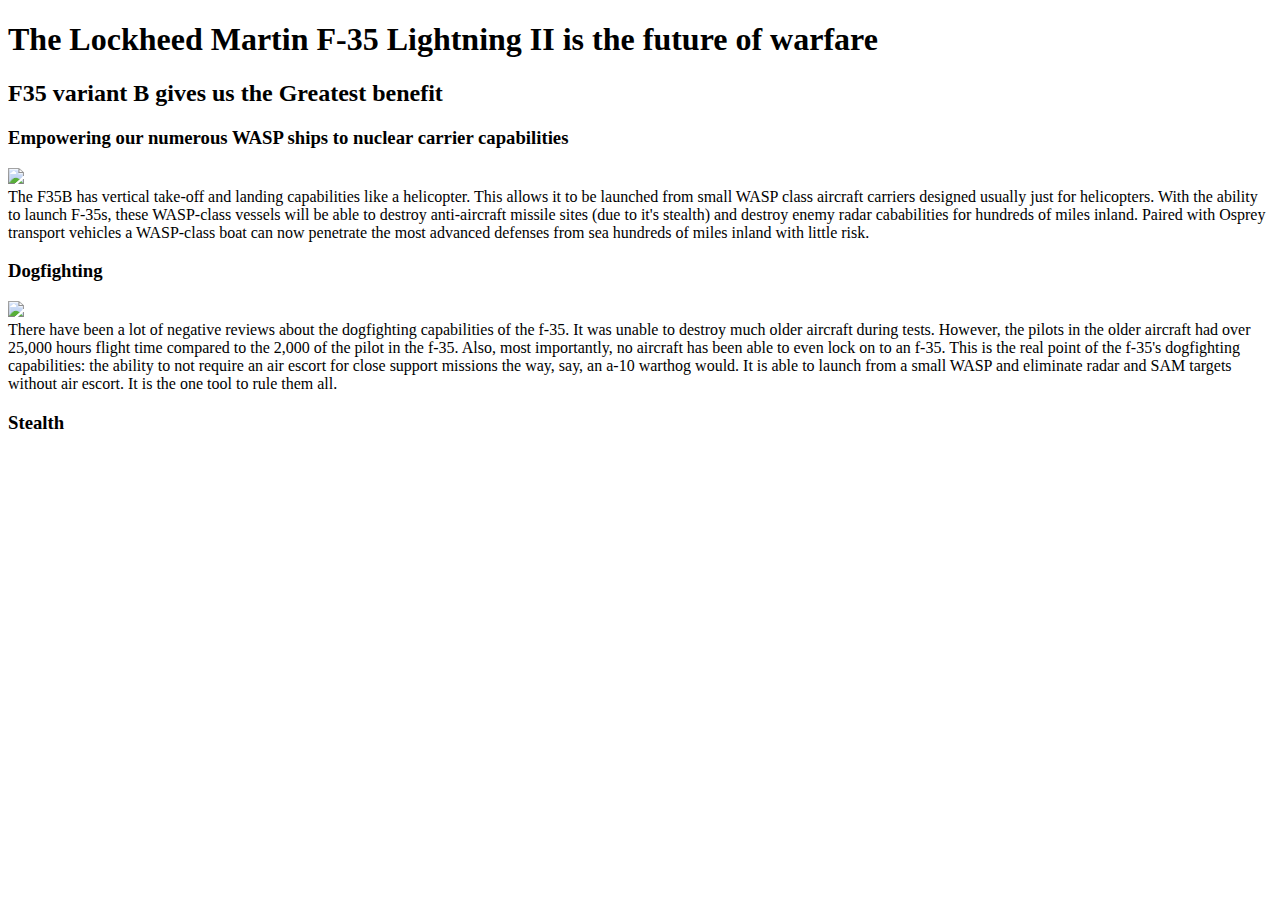
==== index.html @ df64614f "work on personal website" ====
<!DOCTYPE html>
<html>
<head>
	<title>F-35 is the future</title>
	<link rel="stylesheet" type="text/css" href="personal-website-css.css">
	<link rel="index" type="html" href="index.html">
</head>
<body>
	<h1>The Lockheed Martin F-35 Lightning II is the future of warfare</h1>
	<article>
		<h2>F35 variant B gives us the Greatest benefit</h2>
		<h3>Empowering our numerous WASP ships to nuclear carrier capabilities</h3>
		<img src="http://www.freewebs.com/jeffhead/f35/f-35b-03.jpg">
		<div>
			The F35B has vertical take-off and landing capabilities like a helicopter.  This allows it to be launched from small WASP class aircraft carriers designed usually just for helicopters.  With the ability to launch F-35s, these WASP-class vessels will be able to destroy anti-aircraft missile sites (due to it's stealth) and destroy enemy radar cababilities for hundreds of miles inland.  Paired with Osprey transport vehicles a WASP-class boat can now penetrate the most advanced defenses from sea hundreds of miles inland with little risk. 
		</div>
	</article>
	<article>
		<h3>Dogfighting</h3>
		<img src="https://i.kinja-img.com/gawker-media/image/upload/1319449782160097684.jpg">
		<div>
			There have been a lot of negative reviews about the dogfighting capabilities of the f-35.  It was unable to destroy much older aircraft during tests.  However, the pilots in the older aircraft had over 25,000 hours flight time compared to the 2,000 of the pilot in the f-35.  Also, most importantly, no aircraft has been able to even lock on to an f-35.  This is the real point of the f-35's dogfighting capabilities: the ability to not require an air escort for close support missions the way, say, an a-10 warthog would.  It is able to launch from a small WASP and eliminate radar and SAM targets without air escort.  It is the one tool to rule them all. 
		</div>
	</article>
	<article>
		<h3>Stealth</h3>
		<div></div>
	</article>




</body>
</html>
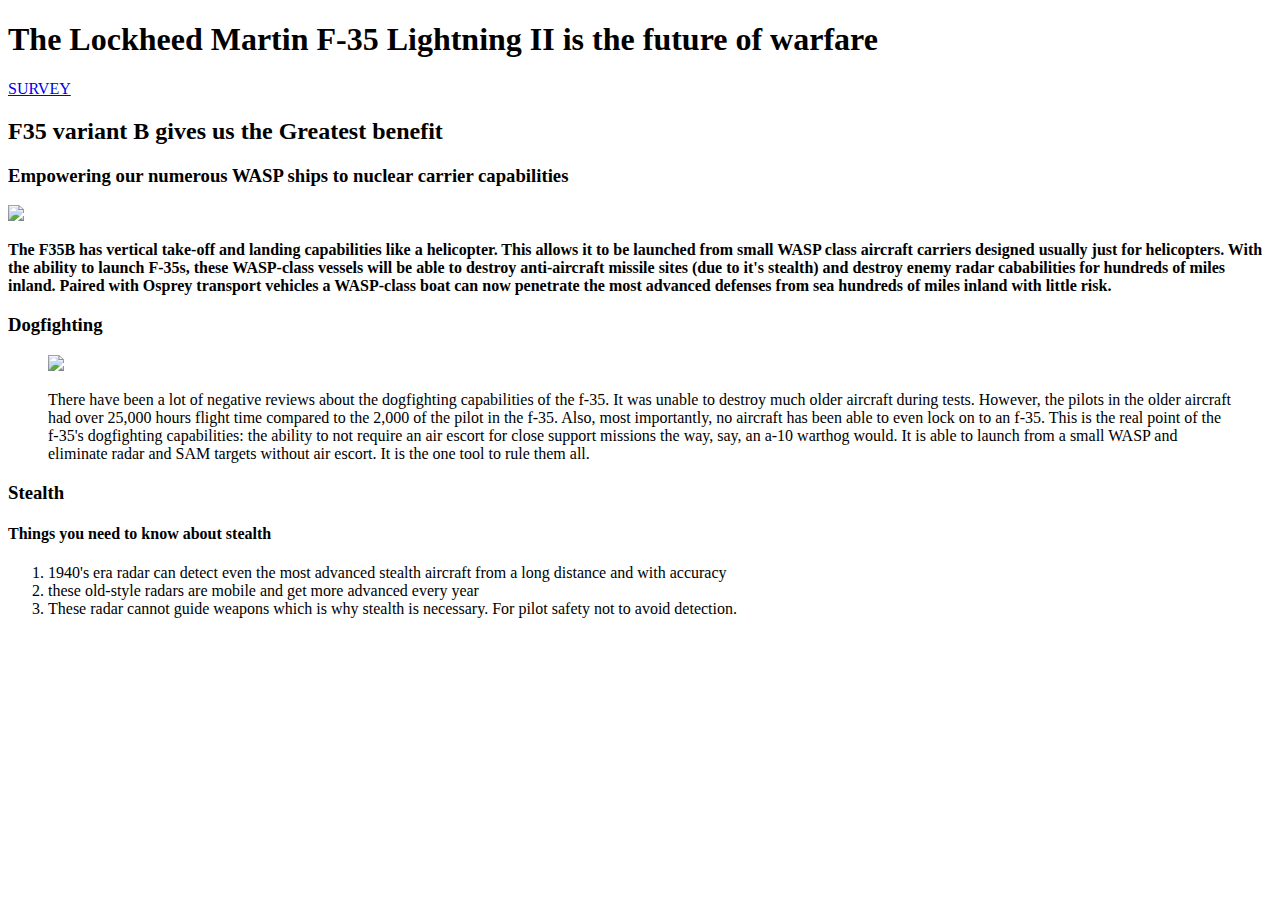
==== commit 9924679d: "do work on personal website" ====
--- a/index.html
+++ b/index.html
@@ -1,30 +1,41 @@
 <!DOCTYPE html>
 <html>
+
 <head>
 	<title>F-35 is the future</title>
 	<link rel="stylesheet" type="text/css" href="personal-website-css.css">
-	<link rel="index" type="html" href="index.html">
 </head>
-<body>
+<body class="body">
 	<h1>The Lockheed Martin F-35 Lightning II is the future of warfare</h1>
+	<a href="survey.html">SURVEY</a>
 	<article>
 		<h2>F35 variant B gives us the Greatest benefit</h2>
 		<h3>Empowering our numerous WASP ships to nuclear carrier capabilities</h3>
 		<img src="http://www.freewebs.com/jeffhead/f35/f-35b-03.jpg">
-		<div>
+		<p ID="p1">
 			The F35B has vertical take-off and landing capabilities like a helicopter.  This allows it to be launched from small WASP class aircraft carriers designed usually just for helicopters.  With the ability to launch F-35s, these WASP-class vessels will be able to destroy anti-aircraft missile sites (due to it's stealth) and destroy enemy radar cababilities for hundreds of miles inland.  Paired with Osprey transport vehicles a WASP-class boat can now penetrate the most advanced defenses from sea hundreds of miles inland with little risk. 
-		</div>
+		</p>
 	</article>
 	<article>
 		<h3>Dogfighting</h3>
+		<figure>
 		<img src="https://i.kinja-img.com/gawker-media/image/upload/1319449782160097684.jpg">
-		<div>
+		<p>
 			There have been a lot of negative reviews about the dogfighting capabilities of the f-35.  It was unable to destroy much older aircraft during tests.  However, the pilots in the older aircraft had over 25,000 hours flight time compared to the 2,000 of the pilot in the f-35.  Also, most importantly, no aircraft has been able to even lock on to an f-35.  This is the real point of the f-35's dogfighting capabilities: the ability to not require an air escort for close support missions the way, say, an a-10 warthog would.  It is able to launch from a small WASP and eliminate radar and SAM targets without air escort.  It is the one tool to rule them all. 
-		</div>
+		</p>
 	</article>
 	<article>
 		<h3>Stealth</h3>
-		<div></div>
+		<p>
+			<h4>Things you need to know about stealth</h4>
+			<ol>
+				<li>1940's era radar can detect even the most advanced stealth aircraft from a long distance and with accuracy</li>
+				<li>these old-style radars are mobile and get more advanced every year </li>
+				<li>These radar cannot guide weapons which is why stealth is necessary.  For pilot safety not to avoid detection.</li>
+			</ol>
+
+
+		</p>
 	</article>
 
 
--- a/personal-website-css.css
+++ b/personal-website-css.css
@@ -0,0 +1,21 @@
+
+
+#p1 {
+	font-weight: bolder;
+	font-family: Comic Sans MS;
+}
+
+#fieldset1 {
+
+	border-width: thick;
+	border-color: lightblue
+	font-weight: bolder;
+}
+
+
+#fieldset2 {
+
+	border-width: thick;
+	border-color: red
+	font-weight: bolder;
+}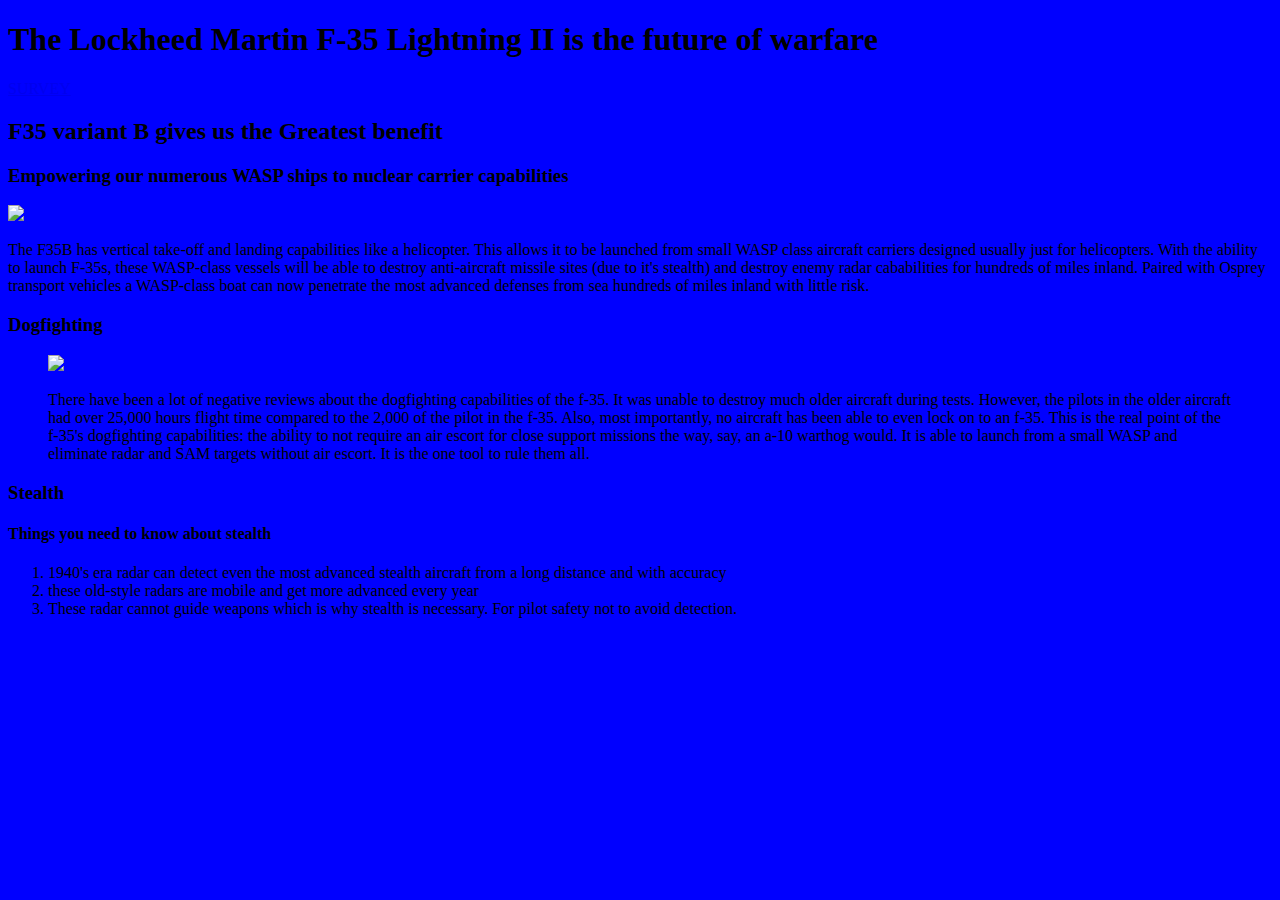
==== commit 48100359: "work on 3.5" ====
--- a/index.html
+++ b/index.html
@@ -3,7 +3,7 @@
 
 <head>
 	<title>F-35 is the future</title>
-	<link rel="stylesheet" type="text/css" href="personal-website-css.css">
+	<link rel="stylesheet" type="text/css" href="styles.css">
 </head>
 <body class="body">
 	<h1>The Lockheed Martin F-35 Lightning II is the future of warfare</h1>
--- a/styles.css
+++ b/styles.css
@@ -0,0 +1,3 @@
+body {
+	background: blue;
+}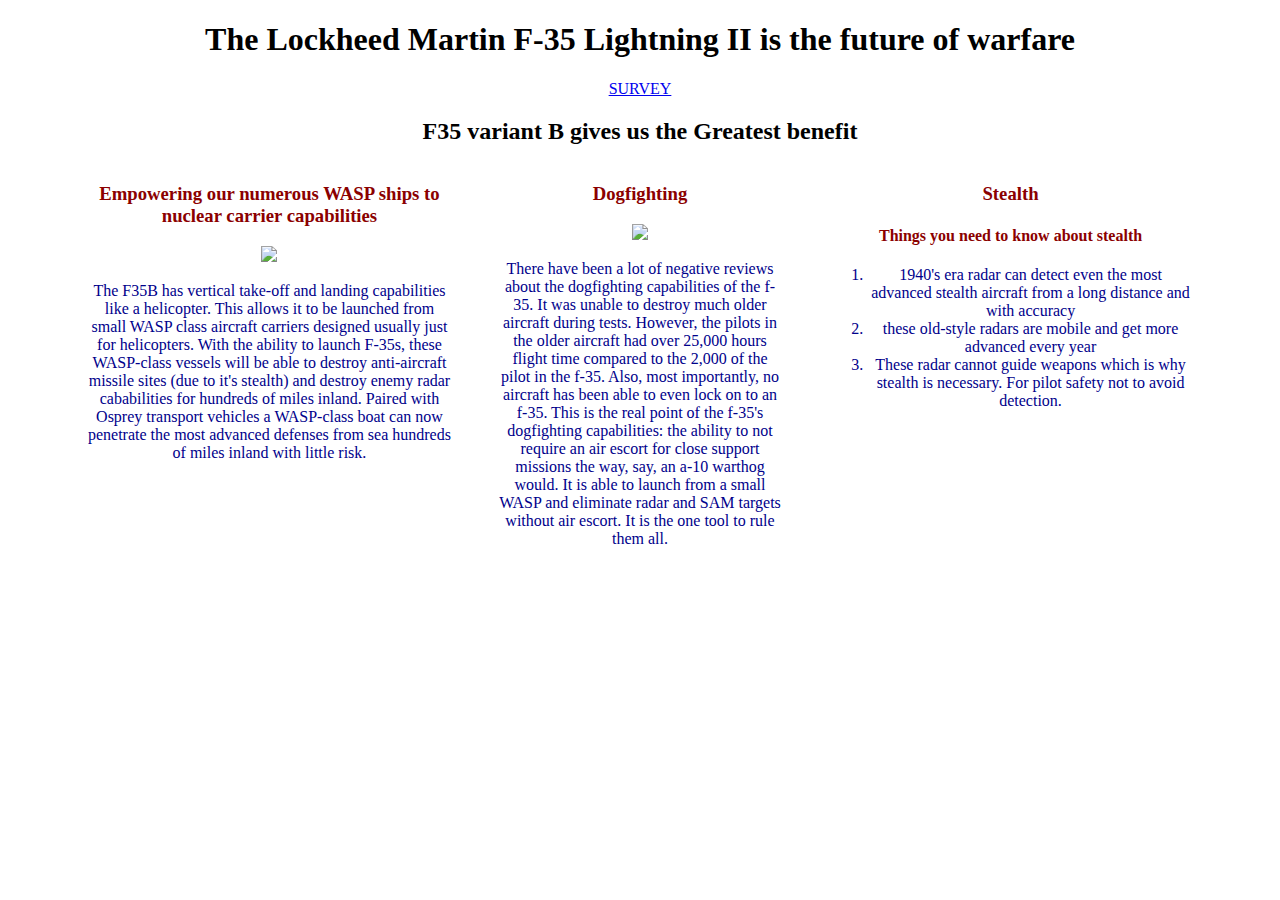
==== commit 55dc384b: "further work on 3.5" ====
--- a/index.html
+++ b/index.html
@@ -4,30 +4,32 @@
 <head>
 	<title>F-35 is the future</title>
 	<link rel="stylesheet" type="text/css" href="styles.css">
-</head>
-<body class="body">
 	<h1>The Lockheed Martin F-35 Lightning II is the future of warfare</h1>
 	<a href="survey.html">SURVEY</a>
+</head>
+<body>
+	<h2 ID="specialheader">F35 variant B gives us the Greatest benefit</h2>
 	<article>
-		<h2>F35 variant B gives us the Greatest benefit</h2>
-		<h3>Empowering our numerous WASP ships to nuclear carrier capabilities</h3>
+		
+		
+		<h3 class="header">Empowering our numerous WASP ships to nuclear carrier capabilities</h3>
 		<img src="http://www.freewebs.com/jeffhead/f35/f-35b-03.jpg">
-		<p ID="p1">
-			The F35B has vertical take-off and landing capabilities like a helicopter.  This allows it to be launched from small WASP class aircraft carriers designed usually just for helicopters.  With the ability to launch F-35s, these WASP-class vessels will be able to destroy anti-aircraft missile sites (due to it's stealth) and destroy enemy radar cababilities for hundreds of miles inland.  Paired with Osprey transport vehicles a WASP-class boat can now penetrate the most advanced defenses from sea hundreds of miles inland with little risk. 
-		</p>
+			<p ID="p1">
+				The F35B has vertical take-off and landing capabilities like a helicopter.  This allows it to be launched from small WASP class aircraft carriers designed usually just for helicopters.  With the ability to launch F-35s, these WASP-class vessels will be able to destroy anti-aircraft missile sites (due to it's stealth) and destroy enemy radar cababilities for hundreds of miles inland.  Paired with Osprey transport vehicles a WASP-class boat can now penetrate the most advanced defenses from sea hundreds of miles inland with little risk. 
+			</p>
 	</article>
 	<article>
-		<h3>Dogfighting</h3>
+		<h3 class="header">Dogfighting</h3>
 		<figure>
 		<img src="https://i.kinja-img.com/gawker-media/image/upload/1319449782160097684.jpg">
-		<p>
-			There have been a lot of negative reviews about the dogfighting capabilities of the f-35.  It was unable to destroy much older aircraft during tests.  However, the pilots in the older aircraft had over 25,000 hours flight time compared to the 2,000 of the pilot in the f-35.  Also, most importantly, no aircraft has been able to even lock on to an f-35.  This is the real point of the f-35's dogfighting capabilities: the ability to not require an air escort for close support missions the way, say, an a-10 warthog would.  It is able to launch from a small WASP and eliminate radar and SAM targets without air escort.  It is the one tool to rule them all. 
-		</p>
+			<p>
+				There have been a lot of negative reviews about the dogfighting capabilities of the f-35.  It was unable to destroy much older aircraft during tests.  However, the pilots in the older aircraft had over 25,000 hours flight time compared to the 2,000 of the pilot in the f-35.  Also, most importantly, no aircraft has been able to even lock on to an f-35.  This is the real point of the f-35's dogfighting capabilities: the ability to not require an air escort for close support missions the way, say, an a-10 warthog would.  It is able to launch from a small WASP and eliminate radar and SAM targets without air escort.  It is the one tool to rule them all. 
+			</p>
 	</article>
 	<article>
-		<h3>Stealth</h3>
+		<h3 class="header">Stealth</h3>
 		<p>
-			<h4>Things you need to know about stealth</h4>
+			<h4 class="header">Things you need to know about stealth</h4>
 			<ol>
 				<li>1940's era radar can detect even the most advanced stealth aircraft from a long distance and with accuracy</li>
 				<li>these old-style radars are mobile and get more advanced every year </li>
--- a/styles.css
+++ b/styles.css
@@ -1,3 +1,91 @@
-body {
-	background: blue;
-}+.labelA {
+	width: 190%;
+}
+
+html {
+	text-align: center;
+}
+
+
+img {
+	max-width: 80%;
+}
+
+.header {
+	font-weight: bolder;
+	color: darkred;
+}
+
+#specialheader {
+	color: black;
+}
+
+article {
+	max-width: 29%;
+	display: inline-block;
+	vertical-align: top;
+	color: darkblue;
+}
+
+
+#fieldsetA {
+	font-weight: bolder;
+	padding: 3%;
+	border: 25%;
+	border-width: 10%;
+	border-color: lightblue;
+	max-width: 45%;
+	font-family: arial;
+	font-size: large;
+	display: inline-block;
+	vertical-align: top;
+}
+
+#fieldsetB {
+	font-weight: bolder;
+	padding: 3%;
+	border: 25%;
+	border-width: 10%;
+	border-color: lightblue;
+	max-width: 40%;
+	font-family: arial;
+	font-size: large;
+	display: inline-block;
+	vertical-align: top;
+}
+
+textarea {
+	width: 80%;
+	height: 200%;
+	border: 10% solid blue;
+	padding: 0%;
+	font-family: arial;
+	background-color: lightgray;
+	background-position: bottom right;
+	background-repeat: no-repeat;
+}
+
+input {
+	width: 100%;
+    padding: 12% 20%;
+    margin: 8% 0;
+    box-sizing: border-box;
+}
+
+button {
+	padding: 1%;
+	text-decoration: wavy;
+	float: bottom;
+	font-size: 500%;
+	border-radius: 8%;
+	background-color: lightblue;
+    color: black;
+    border: 5% solid red;
+    -webkit-transition-duration: 0.4s; 
+    transition-duration: 0.4s;
+}
+button:hover {
+	background-color: purple; 
+    color: white;
+
+}
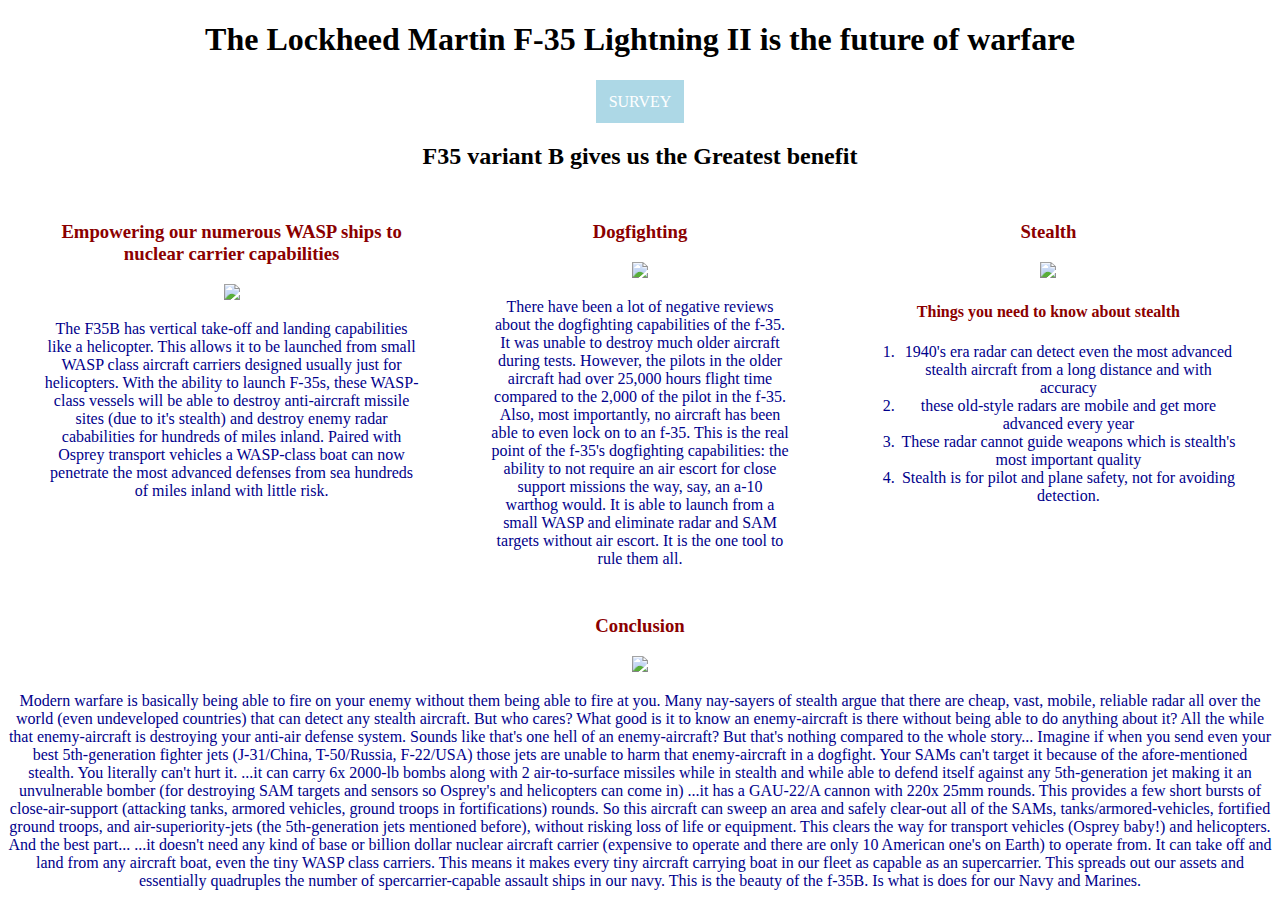
==== commit 23e77fe0: "done with 3.5 for the night can't get responsive design" ====
--- a/index.html
+++ b/index.html
@@ -9,7 +9,7 @@
 </head>
 <body>
 	<h2 ID="specialheader">F35 variant B gives us the Greatest benefit</h2>
-	<article>
+	<article ID="articleA">
 		
 		
 		<h3 class="header">Empowering our numerous WASP ships to nuclear carrier capabilities</h3>
@@ -18,7 +18,7 @@
 				The F35B has vertical take-off and landing capabilities like a helicopter.  This allows it to be launched from small WASP class aircraft carriers designed usually just for helicopters.  With the ability to launch F-35s, these WASP-class vessels will be able to destroy anti-aircraft missile sites (due to it's stealth) and destroy enemy radar cababilities for hundreds of miles inland.  Paired with Osprey transport vehicles a WASP-class boat can now penetrate the most advanced defenses from sea hundreds of miles inland with little risk. 
 			</p>
 	</article>
-	<article>
+	<article ID="articleB">
 		<h3 class="header">Dogfighting</h3>
 		<figure>
 		<img src="https://i.kinja-img.com/gawker-media/image/upload/1319449782160097684.jpg">
@@ -26,19 +26,40 @@
 				There have been a lot of negative reviews about the dogfighting capabilities of the f-35.  It was unable to destroy much older aircraft during tests.  However, the pilots in the older aircraft had over 25,000 hours flight time compared to the 2,000 of the pilot in the f-35.  Also, most importantly, no aircraft has been able to even lock on to an f-35.  This is the real point of the f-35's dogfighting capabilities: the ability to not require an air escort for close support missions the way, say, an a-10 warthog would.  It is able to launch from a small WASP and eliminate radar and SAM targets without air escort.  It is the one tool to rule them all. 
 			</p>
 	</article>
-	<article>
+	<article ID="articleC">
 		<h3 class="header">Stealth</h3>
+		<img src="http://aviationweek.com/site-files/aviationweek.com/files/uploads/2016/06/13/F-Stealth_diagram1.jpg">
 		<p>
 			<h4 class="header">Things you need to know about stealth</h4>
 			<ol>
 				<li>1940's era radar can detect even the most advanced stealth aircraft from a long distance and with accuracy</li>
 				<li>these old-style radars are mobile and get more advanced every year </li>
-				<li>These radar cannot guide weapons which is why stealth is necessary.  For pilot safety not to avoid detection.</li>
+				<li>These radar cannot guide weapons which is stealth's most important quality</li>
+				<li> Stealth is for pilot and plane safety, not for avoiding detection.</li>
 			</ol>
-
 
 		</p>
 	</article>
+
+	<section>
+		<h3 class="header">Conclusion</h3>
+		<img src="http://www.dmitryshulgin.com/wp-content/uploads/2015/01/CTOL-Gun-System.jpg" ID="lastpic">
+		<p>
+				Modern warfare is basically being able to fire on your enemy without them being able to fire at you.  Many nay-sayers of stealth argue that there are cheap, vast, mobile, reliable radar all over the world (even undeveloped countries) that can detect any stealth aircraft.  But who cares?  What good is it to know an enemy-aircraft is there without being able to do anything about it?  All the while that enemy-aircraft is destroying your anti-air defense system.  
+
+				Sounds like that's one hell of an enemy-aircraft?  But that's nothing compared to the whole story...
+
+				Imagine if when you send even your best 5th-generation fighter jets (J-31/China, T-50/Russia, F-22/USA) those jets are unable to harm that enemy-aircraft in a dogfight.  Your SAMs can't target it because of the afore-mentioned stealth.  You literally can't hurt it.
+
+				...it can carry 6x 2000-lb bombs along with 2 air-to-surface missiles while in stealth and while able to defend itself against any 5th-generation jet making it an unvulnerable bomber (for destroying SAM targets and sensors so Osprey's and helicopters can come in)
+
+				...it has a GAU-22/A cannon with 220x 25mm rounds.  This provides a few short bursts of close-air-support (attacking tanks, armored vehicles, ground troops in fortifications) rounds.  So this aircraft can sweep an area and safely clear-out all of the SAMs, tanks/armored-vehicles, fortified ground troops, and air-superiority-jets (the 5th-generation jets mentioned before), without risking loss of life or equipment.  This clears the way for transport vehicles (Osprey baby!) and helicopters.  And the best part...
+
+				...it doesn't need any kind of base or billion dollar nuclear aircraft carrier (expensive to operate and there are only 10 American one's on Earth) to operate from.  It can take off and land from any aircraft boat, even the tiny WASP class carriers.  This means it makes every tiny aircraft carrying boat in our fleet as capable as an supercarrier.  This spreads out our assets and essentially quadruples the number of spercarrier-capable assault ships in our navy.
+
+				This is the beauty of the f-35B.  Is what is does for our Navy and Marines. 
+			</p>
+	</section>
 
 
 
--- a/styles.css
+++ b/styles.css
@@ -1,11 +1,29 @@
-.labelA {
-	width: 190%;
+@media screen and (max-width: 600px) {
+  html {
+  	color: hotpink;
+  	
+  }
+}
+
+section {
+	display: inline-block;
+	vertical-align: top;
+	text-align: center;
+	color: darkblue;
 }
 
 html {
 	text-align: center;
+	background-image: url("https://www.brandicarpet.com/wp-content/uploads/2015/04/Transparent-American-Flag.png");
+	background-size: 99%;
+	background-repeat: no-repeat;
+
 }
 
+#lastpic {
+	max-width: 30%;
+	max-height: 30%;
+}
 
 img {
 	max-width: 80%;
@@ -21,33 +39,80 @@
 }
 
 article {
-	max-width: 29%;
+	padding: 1%;
+	max-width: 30%;
 	display: inline-block;
+	color: darkblue;
 	vertical-align: top;
-	color: darkblue;
 }
 
 
+
 #fieldsetA {
+	text-transform: uppercase;
 	font-weight: bolder;
 	padding: 3%;
-	border: 25%;
-	border-width: 10%;
+	border: 5%;
+	border-width: 1%;
 	border-color: lightblue;
-	max-width: 45%;
+	max-width: 48%;
 	font-family: arial;
 	font-size: large;
 	display: inline-block;
 	vertical-align: top;
 }
 
+a:link {
+	background-color: lightblue;
+    color: white;
+    padding: 1% 1%;
+    text-align: center; 
+    text-decoration: none;
+    display: inline-block;
+}
+
+a:visited {
+	background-color: darkblue;
+    color: red;
+    padding: 1% 1%;
+    text-align: center; 
+    text-decoration: underline;
+    display: inline-block;
+}
+a:hover {
+	background-color: green;
+    color: yellow;
+    padding: 1% 1%;
+    text-align: center; 
+    text-decoration: underline;
+    text-decoration-style: wavy;
+    display: inline-block;
+}
+a:active {
+	background-color: lavender;
+    color: white;
+    padding: 1% 1%;
+    text-align: center; 
+    text-decoration: overline;
+    text-decoration-style: wavy;
+    display: inline-block;
+}
+
+#checkbox {
+	background-image: url("http://www.rstreet.org/wp-content/uploads/2016/02/ThinkstockPhotos-494386576.jpg");
+	padding: 5%;
+	background-size: 100%;
+	color: red;
+	text-align: center;
+}
+
 #fieldsetB {
-	font-weight: bolder;
+	
 	padding: 3%;
-	border: 25%;
-	border-width: 10%;
+	border: 5%;
+	border-width: 1%;
 	border-color: lightblue;
-	max-width: 40%;
+	max-width: 48%;
 	font-family: arial;
 	font-size: large;
 	display: inline-block;
@@ -65,10 +130,14 @@
 	background-repeat: no-repeat;
 }
 
+label {
+	border-color: lightyellow;
+}
+
 input {
 	width: 100%;
-    padding: 12% 20%;
-    margin: 8% 0;
+    padding: 3% 3%;
+    margin: 3% 3%;
     box-sizing: border-box;
 }
 
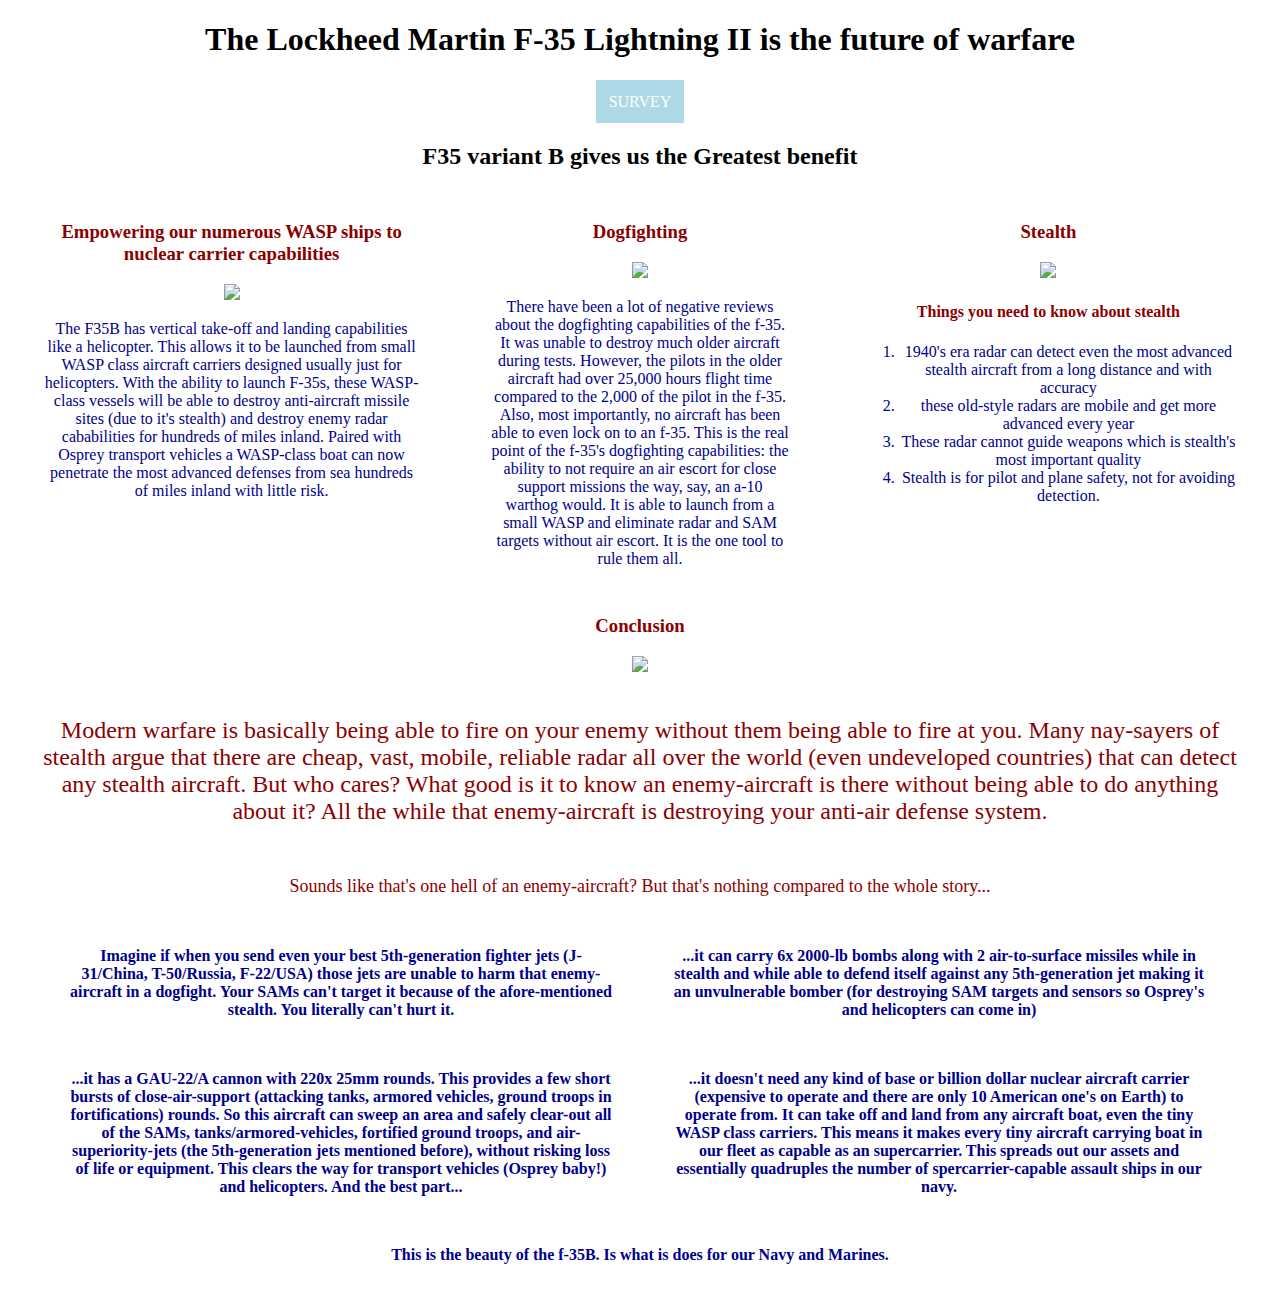
==== commit 09d1344e: "update website" ====
--- a/index.html
+++ b/index.html
@@ -45,20 +45,38 @@
 		<h3 class="header">Conclusion</h3>
 		<img src="http://www.dmitryshulgin.com/wp-content/uploads/2015/01/CTOL-Gun-System.jpg" ID="lastpic">
 		<p>
-				Modern warfare is basically being able to fire on your enemy without them being able to fire at you.  Many nay-sayers of stealth argue that there are cheap, vast, mobile, reliable radar all over the world (even undeveloped countries) that can detect any stealth aircraft.  But who cares?  What good is it to know an enemy-aircraft is there without being able to do anything about it?  All the while that enemy-aircraft is destroying your anti-air defense system.  
+				<div class="F">
+					Modern warfare is basically being able to fire on your enemy without them being able to fire at you.  Many nay-sayers of stealth argue that there are cheap, vast, mobile, reliable radar all over the world (even undeveloped countries) that can detect any stealth aircraft.  But who cares?  What good is it to know an enemy-aircraft is there without being able to do anything about it?  All the while that enemy-aircraft is destroying your anti-air defense system. 
+				</div>
 
-				Sounds like that's one hell of an enemy-aircraft?  But that's nothing compared to the whole story...
+				<div class="J">
+					
+						Sounds like that's one hell of an enemy-aircraft?  But that's nothing compared to the whole story...
+				</div>
 
-				Imagine if when you send even your best 5th-generation fighter jets (J-31/China, T-50/Russia, F-22/USA) those jets are unable to harm that enemy-aircraft in a dogfight.  Your SAMs can't target it because of the afore-mentioned stealth.  You literally can't hurt it.
+				<div class="D">
+					
+						Imagine if when you send even your best 5th-generation fighter jets (J-31/China, T-50/Russia, F-22/USA) those jets are unable to harm that enemy-aircraft in a dogfight.  Your SAMs can't target it because of the afore-mentioned stealth.  You literally can't hurt it.
+				</div>
 
-				...it can carry 6x 2000-lb bombs along with 2 air-to-surface missiles while in stealth and while able to defend itself against any 5th-generation jet making it an unvulnerable bomber (for destroying SAM targets and sensors so Osprey's and helicopters can come in)
+				<div class="D">
+					
+						...it can carry 6x 2000-lb bombs along with 2 air-to-surface missiles while in stealth and while able to defend itself against any 5th-generation jet making it an unvulnerable bomber (for destroying SAM targets and sensors so Osprey's and helicopters can come in)
+				</div>
 
-				...it has a GAU-22/A cannon with 220x 25mm rounds.  This provides a few short bursts of close-air-support (attacking tanks, armored vehicles, ground troops in fortifications) rounds.  So this aircraft can sweep an area and safely clear-out all of the SAMs, tanks/armored-vehicles, fortified ground troops, and air-superiority-jets (the 5th-generation jets mentioned before), without risking loss of life or equipment.  This clears the way for transport vehicles (Osprey baby!) and helicopters.  And the best part...
+				<div class="D">
+					...it has a GAU-22/A cannon with 220x 25mm rounds.  This provides a few short bursts of close-air-support (attacking tanks, armored vehicles, ground troops in fortifications) rounds.  So this aircraft can sweep an area and safely clear-out all of the SAMs, tanks/armored-vehicles, fortified ground troops, and air-superiority-jets (the 5th-generation jets mentioned before), without risking loss of life or equipment.  This clears the way for transport vehicles (Osprey baby!) and helicopters.  And the best part...
+				</div>
 
-				...it doesn't need any kind of base or billion dollar nuclear aircraft carrier (expensive to operate and there are only 10 American one's on Earth) to operate from.  It can take off and land from any aircraft boat, even the tiny WASP class carriers.  This means it makes every tiny aircraft carrying boat in our fleet as capable as an supercarrier.  This spreads out our assets and essentially quadruples the number of spercarrier-capable assault ships in our navy.
+				<div class="D">
+					...it doesn't need any kind of base or billion dollar nuclear aircraft carrier (expensive to operate and there are only 10 American one's on Earth) to operate from.  It can take off and land from any aircraft boat, even the tiny WASP class carriers.  This means it makes every tiny aircraft carrying boat in our fleet as capable as an supercarrier.  This spreads out our assets and essentially quadruples the number of spercarrier-capable assault ships in our navy.
+				</div>
+				<div class="D">
+					This is the beauty of the f-35B.  Is what is does for our Navy and Marines. 
+				</div>		 
 
-				This is the beauty of the f-35B.  Is what is does for our Navy and Marines. 
-			</p>
+				
+		</p>
 	</section>
 
 
--- a/styles.css
+++ b/styles.css
@@ -1,8 +1,33 @@
 @media screen and (max-width: 600px) {
   html {
-  	color: hotpink;
+  
   	
   }
+}
+
+.D {
+	display: inline-block;
+	margin: 2%;
+	color: darkblue;
+	font-weight: bolder;
+	max-width: 43%;
+}
+
+.F {
+	display: inline-block;
+	color: darkred;
+	max-width: 99%;
+	margin: 2%;
+	font-size: x-large;
+
+}
+
+.J {
+	color: darkred;
+	max-width: 99%
+	text-align: center;
+	margin: 2%;
+	font-size: large;
 }
 
 section {
@@ -16,7 +41,7 @@
 	text-align: center;
 	background-image: url("https://www.brandicarpet.com/wp-content/uploads/2015/04/Transparent-American-Flag.png");
 	background-size: 99%;
-	background-repeat: no-repeat;
+	background-repeat: repeat-vertical;
 
 }
 
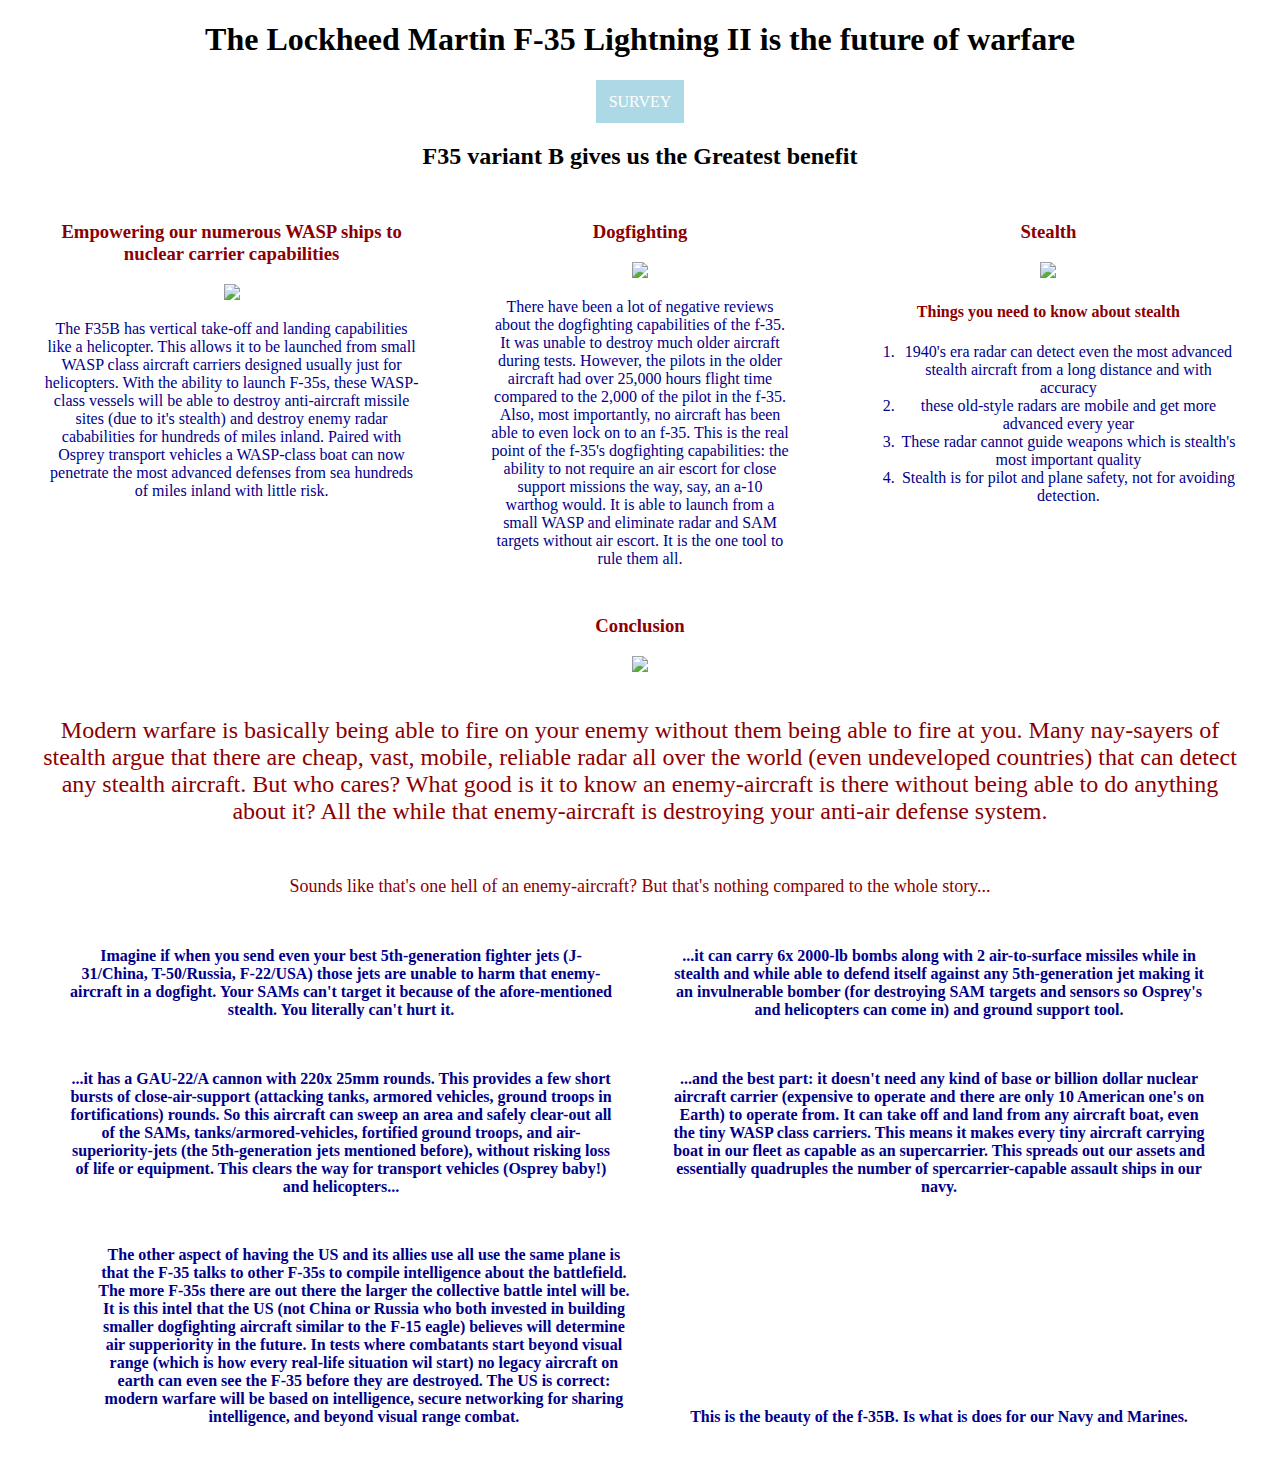
==== commit 54289646: "update website 10/19" ====
--- a/index.html
+++ b/index.html
@@ -61,16 +61,19 @@
 
 				<div class="D">
 					
-						...it can carry 6x 2000-lb bombs along with 2 air-to-surface missiles while in stealth and while able to defend itself against any 5th-generation jet making it an unvulnerable bomber (for destroying SAM targets and sensors so Osprey's and helicopters can come in)
+						...it can carry 6x 2000-lb bombs along with 2 air-to-surface missiles while in stealth and while able to defend itself against any 5th-generation jet making it an invulnerable bomber (for destroying SAM targets and sensors so Osprey's and helicopters can come in) and ground support tool.
 				</div>
 
 				<div class="D">
-					...it has a GAU-22/A cannon with 220x 25mm rounds.  This provides a few short bursts of close-air-support (attacking tanks, armored vehicles, ground troops in fortifications) rounds.  So this aircraft can sweep an area and safely clear-out all of the SAMs, tanks/armored-vehicles, fortified ground troops, and air-superiority-jets (the 5th-generation jets mentioned before), without risking loss of life or equipment.  This clears the way for transport vehicles (Osprey baby!) and helicopters.  And the best part...
+					...it has a GAU-22/A cannon with 220x 25mm rounds.  This provides a few short bursts of close-air-support (attacking tanks, armored vehicles, ground troops in fortifications) rounds.  So this aircraft can sweep an area and safely clear-out all of the SAMs, tanks/armored-vehicles, fortified ground troops, and air-superiority-jets (the 5th-generation jets mentioned before), without risking loss of life or equipment.  This clears the way for transport vehicles (Osprey baby!) and helicopters...
 				</div>
 
 				<div class="D">
-					...it doesn't need any kind of base or billion dollar nuclear aircraft carrier (expensive to operate and there are only 10 American one's on Earth) to operate from.  It can take off and land from any aircraft boat, even the tiny WASP class carriers.  This means it makes every tiny aircraft carrying boat in our fleet as capable as an supercarrier.  This spreads out our assets and essentially quadruples the number of spercarrier-capable assault ships in our navy.
+					...and the best part: it doesn't need any kind of base or billion dollar nuclear aircraft carrier (expensive to operate and there are only 10 American one's on Earth) to operate from.  It can take off and land from any aircraft boat, even the tiny WASP class carriers.  This means it makes every tiny aircraft carrying boat in our fleet as capable as an supercarrier.  This spreads out our assets and essentially quadruples the number of spercarrier-capable assault ships in our navy.
 				</div>
+				<div class="D">
+					The other aspect of having the US and its allies use all use the same plane is that the F-35 talks to other F-35s to compile intelligence about the battlefield.  The more F-35s there are out there the larger the collective battle intel will be.  It is this intel that the US (not China or Russia who both invested in building smaller dogfighting aircraft similar to the F-15 eagle) believes will determine air supperiority in the future.  In tests where combatants start beyond visual range (which is how every real-life situation wil start) no legacy aircraft on earth can even see the F-35 before they are destroyed.  The US is correct: modern warfare will be based on intelligence, secure networking for sharing intelligence, and beyond visual range combat.
+				</div>		 
 				<div class="D">
 					This is the beauty of the f-35B.  Is what is does for our Navy and Marines. 
 				</div>		 
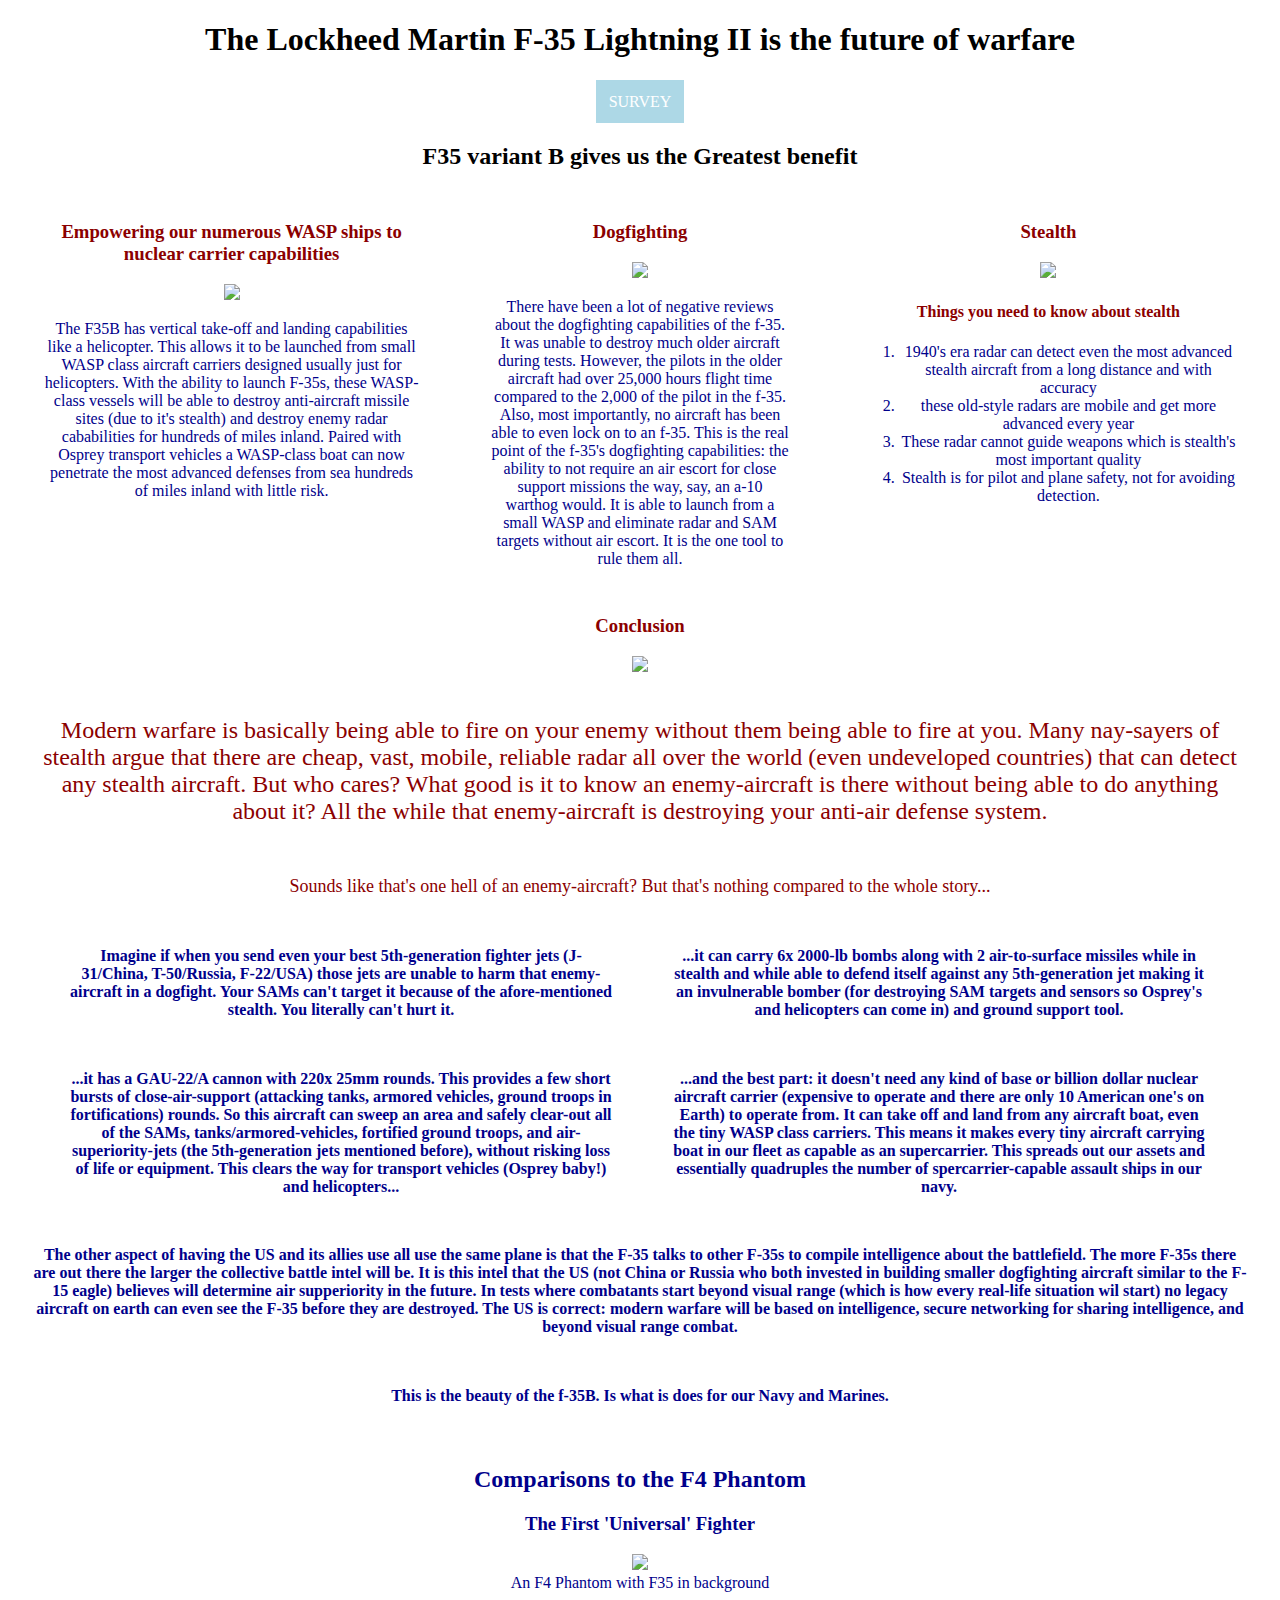
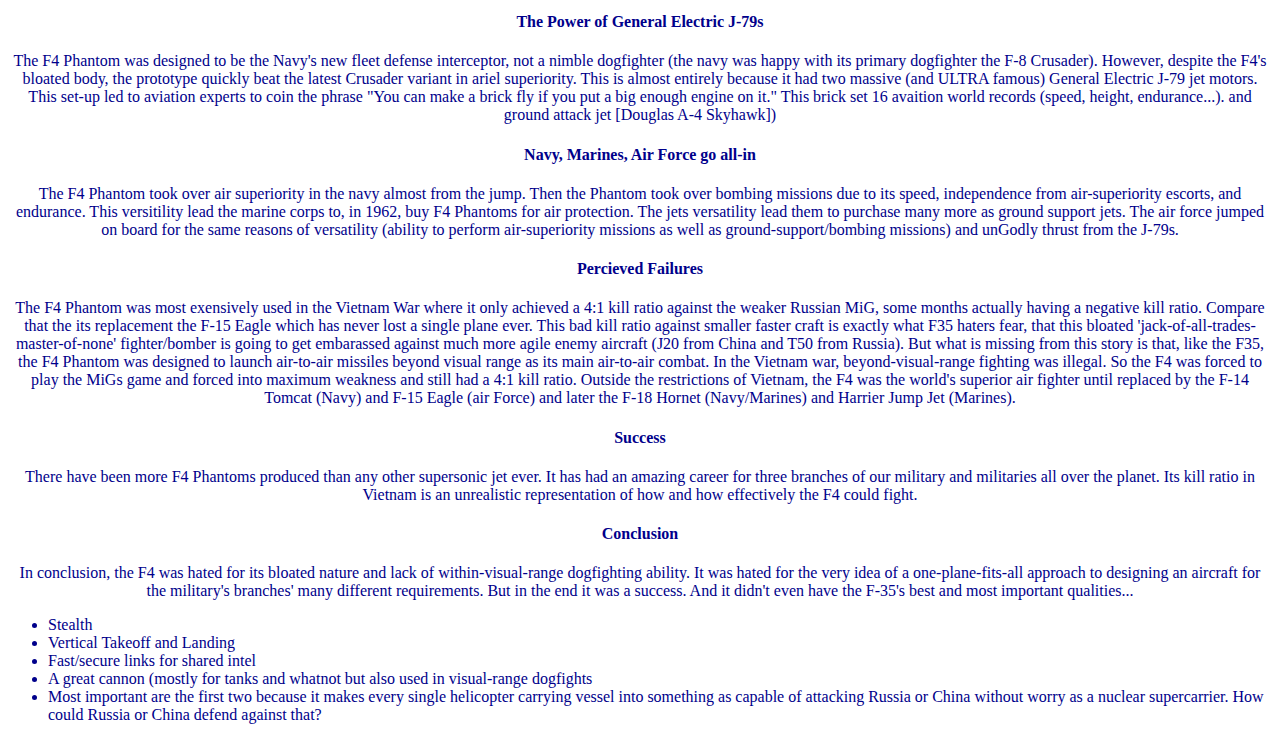
==== commit 6bd3acc7: "more" ====
--- a/index.html
+++ b/index.html
@@ -71,15 +71,67 @@
 				<div class="D">
 					...and the best part: it doesn't need any kind of base or billion dollar nuclear aircraft carrier (expensive to operate and there are only 10 American one's on Earth) to operate from.  It can take off and land from any aircraft boat, even the tiny WASP class carriers.  This means it makes every tiny aircraft carrying boat in our fleet as capable as an supercarrier.  This spreads out our assets and essentially quadruples the number of spercarrier-capable assault ships in our navy.
 				</div>
-				<div class="D">
+				<div class="H">
 					The other aspect of having the US and its allies use all use the same plane is that the F-35 talks to other F-35s to compile intelligence about the battlefield.  The more F-35s there are out there the larger the collective battle intel will be.  It is this intel that the US (not China or Russia who both invested in building smaller dogfighting aircraft similar to the F-15 eagle) believes will determine air supperiority in the future.  In tests where combatants start beyond visual range (which is how every real-life situation wil start) no legacy aircraft on earth can even see the F-35 before they are destroyed.  The US is correct: modern warfare will be based on intelligence, secure networking for sharing intelligence, and beyond visual range combat.
 				</div>		 
-				<div class="D">
+				<div class="H">
 					This is the beauty of the f-35B.  Is what is does for our Navy and Marines. 
 				</div>		 
 
 				
 		</p>
+	</section>
+	<section>
+		<h2>Comparisons to the F4 Phantom</h2>
+		<h3>The First 'Universal' Fighter</h3>
+		<img src="http://i.imgur.com/RmqjaKx.jpg">
+		<figcaption>An F4 Phantom with F35 in background</figcaption>
+
+		<div>
+			<h4>The Power of General Electric J-79s</h4>
+			The F4 Phantom was designed to be the Navy's new fleet defense interceptor, not a nimble dogfighter (the navy was happy with its primary dogfighter the F-8 Crusader).  However, despite the F4's bloated body, the prototype quickly beat the latest Crusader variant in ariel superiority.  This is almost entirely because it had two massive (and ULTRA famous) General Electric J-79 jet motors.  This set-up led to aviation experts to coin the phrase "You can make a brick fly if you put a big enough engine on it."  This brick set 16 avaition world records (speed, height, endurance...).
+
+
+			and ground attack jet [Douglas A-4 Skyhawk]) 
+
+
+			
+		<div>
+			<H4>Navy, Marines, Air Force go all-in</H4>
+			The F4 Phantom took over air superiority in the navy almost from the jump.  Then the Phantom took over bombing missions due to its speed, independence from air-superiority escorts, and endurance.  This versitility lead the marine corps to, in 1962, buy F4 Phantoms for air protection.  The jets versatility lead them to purchase many more as ground support jets.  The air force jumped on board for the same reasons of versatility (ability to perform air-superiority missions as well as ground-support/bombing missions) and unGodly thrust from the J-79s.
+		</div>
+		<div>
+			<h4>Percieved Failures</h4>
+			The F4 Phantom was most exensively used in the Vietnam War where it only achieved a 4:1 kill ratio against the weaker Russian MiG, some months actually having a negative kill ratio.  Compare that the its replacement the F-15 Eagle which has never lost a single plane ever.  This bad kill ratio against smaller faster craft is exactly what F35 haters fear, that this bloated 'jack-of-all-trades-master-of-none' fighter/bomber is going to get embarassed against much more agile enemy aircraft (J20 from China and T50 from Russia).  But what is missing from this story is that, like the F35, the F4 Phantom was designed to launch air-to-air missiles beyond visual range as its main air-to-air combat.  In the Vietnam war, beyond-visual-range fighting was illegal.  So the F4 was forced to play the MiGs game and forced into maximum weakness and still had a 4:1 kill ratio.  Outside the restrictions of Vietnam, the F4 was the world's superior air fighter until replaced by the F-14 Tomcat (Navy) and F-15 Eagle (air Force) and later the F-18 Hornet (Navy/Marines) and Harrier Jump Jet (Marines).
+		</div>
+		<div>
+			<h4>Success</h4>
+			There have been more F4 Phantoms produced than any other supersonic jet ever.  It has had an amazing career for three branches of our military and militaries all over the planet.  Its kill ratio in Vietnam is an unrealistic representation of how and how effectively the F4 could fight.  
+		</div>
+		<div>
+			<H4>Conclusion</H4>
+			In conclusion, the F4 was hated for its bloated nature and lack of within-visual-range dogfighting ability.  It was hated for the very idea of a one-plane-fits-all approach to designing an aircraft for the military's branches' many different requirements.  But in the end it was a success.  And it didn't even have the F-35's best and most important qualities...
+		</div>
+		<ul ID="ZZ">
+				<li>Stealth</li>
+				<li>Vertical Takeoff and Landing</li>
+				<li>Fast/secure links for shared intel</li>
+				<li>A great cannon (mostly for tanks and whatnot but also used in visual-range dogfights</li>
+				<li>Most important are the first two because it makes every single helicopter carrying vessel into something as capable of attacking Russia or China without worry as a nuclear supercarrier.  How could Russia or China defend against that?</li>
+		</ul>
+
+
+
+
+
+
+
+
+
+
+
+
+
 	</section>
 
 
--- a/styles.css
+++ b/styles.css
@@ -9,7 +9,7 @@
 	display: inline-block;
 	margin: 2%;
 	color: darkblue;
-	font-weight: bolder;
+	font-weight: bold;
 	max-width: 43%;
 }
 
@@ -20,6 +20,19 @@
 	margin: 2%;
 	font-size: x-large;
 
+}
+
+#ZZ {
+	text-align: left;
+	float: left;
+}
+
+.H {
+	max-width: 99%;
+	display: inline-block;
+	margin: 2%;
+	color: darkblue;
+	font-weight: bold;
 }
 
 .J {
